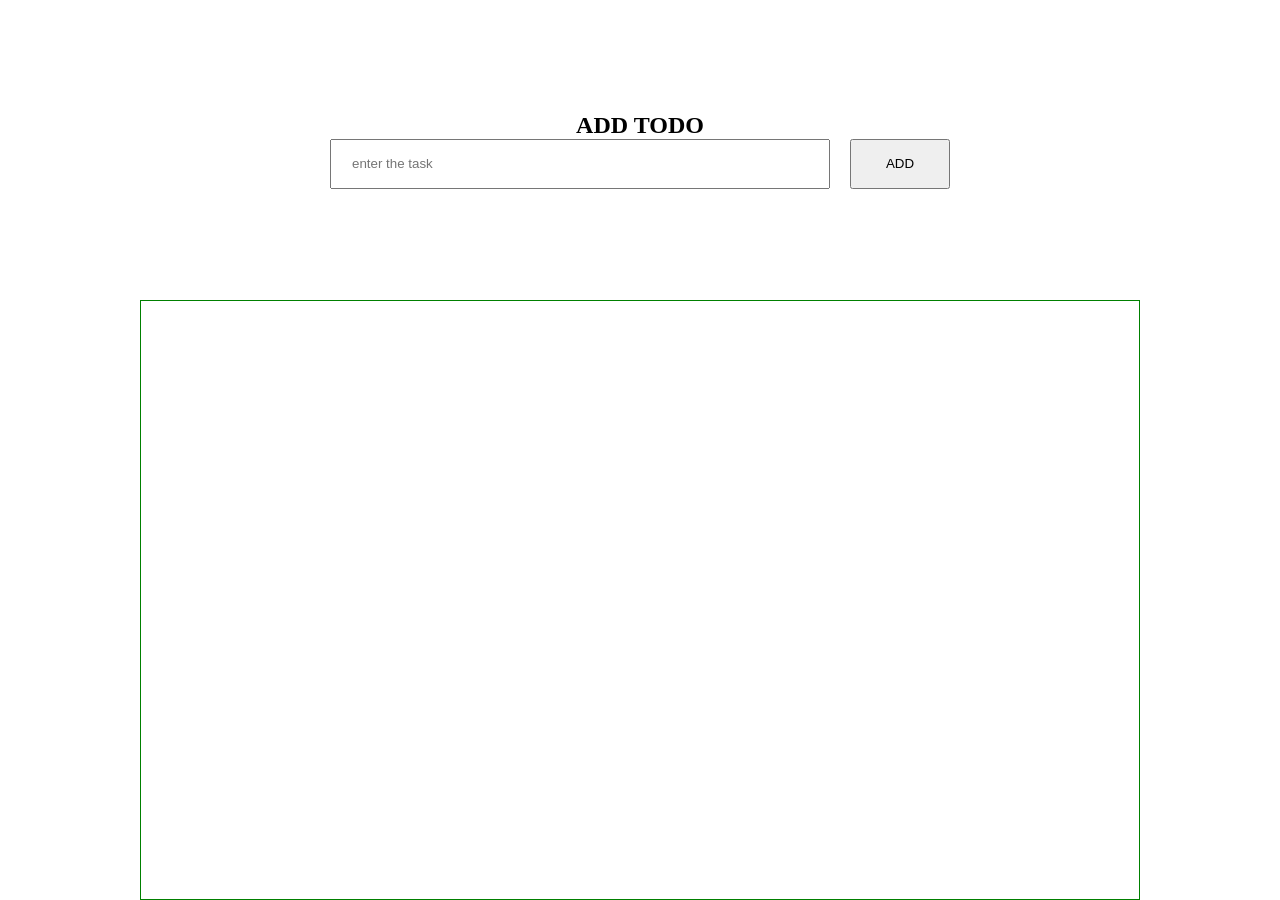
==== todo.html @ 7962cb7a "feat:add all files to git" ====
<!DOCTYPE html>
<html lang="en">
<head>
    <meta charset="UTF-8">
    <meta name="viewport" content="width=device-width, initial-scale=1.0">
    <title>Todo</title>
    <link rel="stylesheet" href="todo.css">
</head>
<body>
    <section class="input">
        <h1>ADD TODO </h1>
        <div class="button">
            <input type="text" placeholder="enter the task" id="input-text">
            <button onclick="add()"> ADD</button>
        </div>
    </section>
    <section class="list">
        <ul id="ul">
            <!-- <div class="item">
                <li>item1</li>
                <button onclick="" id="edit"> Edit</button>
                <button onclick="" id="delete"> Delete</button>
            </div> -->
        </ul>
    </section>
    <script src="todo.js"></script>
</body>
</html>
---- todo.css ----
*{
    margin: 0;
    padding: 0;
    box-sizing: border-box;
    /* border: 1px solid red; */
}
.body{
  height: 100vh;
  width: 100vw;
}
.input{
    height: 300px;
    display: flex;
    flex-direction: column;
    justify-content: center;
    align-items: center;
}
.button{
    display: flex;
    justify-content: center;
    align-items: center;
    gap: 20px;
   

}
#input-text{
    height: 50px;
    width: 500px;
    padding: 20px;
    
}
.button button{
    height: 50px;
    width: 100px;
    
}
.button button:hover{
    border: 1px solid blue;
}
.list{
    height: 600px;

    display: flex;
    justify-content: center;
    align-items: center;
}
#ul{
    height: 600px;
    width: 1000px;
    border: 1px solid green;
    display: flex;
    overflow:auto;
    list-style: none;
    flex-direction: column;
    align-items: center;
    
}
.item{
    display: flex;
    gap: 20px;
    height: 50px;
    align-items: start;
    margin: 20px;
    
}
.item li{
    height: 50px;
    width: 500px;
    padding: 20px;
    border: 1px solid green;
}
.edit,.delete{
    height: 50px;
    width: 100px;
    padding: 20px;
    border: 1px solid green;
    display: flex;
 
    justify-content: center;
    align-items: center;
}
.edit:hover,.delete:hover{
    border: 1px solid blue;
}
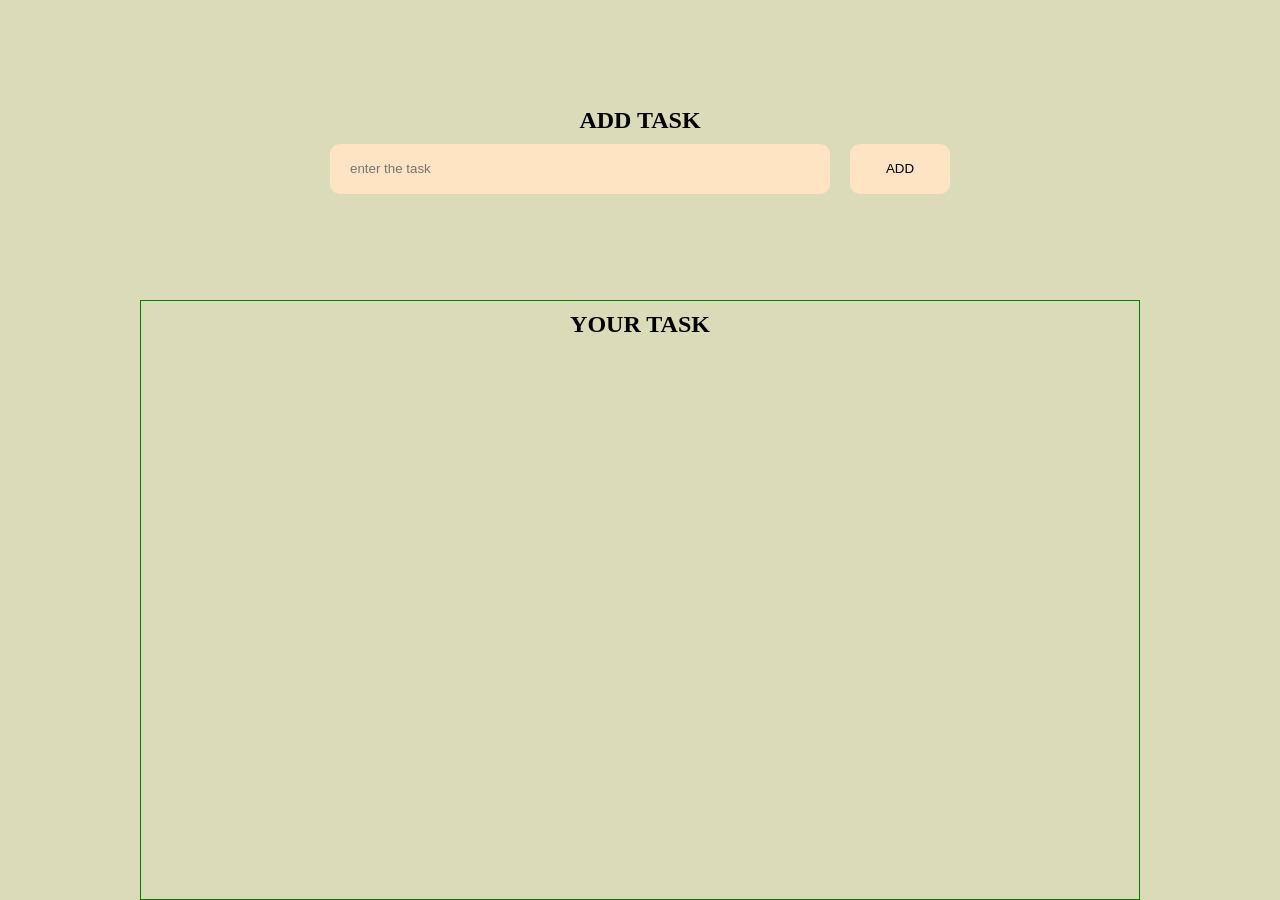
==== commit c18c5593: "feat:add background property to input" ====
--- a/todo.html
+++ b/todo.html
@@ -8,14 +8,16 @@
 </head>
 <body>
     <section class="input">
-        <h1>ADD TODO </h1>
+        <h1>ADD TASK </h1>
         <div class="button">
             <input type="text" placeholder="enter the task" id="input-text">
             <button onclick="add()"> ADD</button>
         </div>
     </section>
     <section class="list">
+     
         <ul id="ul">
+            <h2>YOUR TASK</h2>
             <!-- <div class="item">
                 <li>item1</li>
                 <button onclick="" id="edit"> Edit</button>
--- a/todo.css
+++ b/todo.css
@@ -4,9 +4,10 @@
     box-sizing: border-box;
     /* border: 1px solid red; */
 }
-.body{
+body{
   height: 100vh;
   width: 100vw;
+  background-color: rgb(219, 219, 186);
 }
 .input{
     height: 300px;
@@ -20,6 +21,7 @@
     justify-content: center;
     align-items: center;
     gap: 20px;
+    margin-top: 10px;
    
 
 }
@@ -28,13 +30,21 @@
     width: 500px;
     padding: 20px;
     
+    background-color:bisque;
+    border: none;
+    border-radius: 10px;
+    outline: none;
+    
 }
 .button button{
     height: 50px;
     width: 100px;
+    background-color:bisque;
+    border-radius: 10px;
+     border: none;
     
 }
-.button button:hover{
+#input-text:focus,.button button:hover{
     border: 1px solid blue;
 }
 .list{
@@ -47,6 +57,7 @@
 #ul{
     height: 600px;
     width: 1000px;
+    padding: 10px;
     border: 1px solid green;
     display: flex;
     overflow:auto;
@@ -61,21 +72,28 @@
     height: 50px;
     align-items: start;
     margin: 20px;
-    
+   
 }
 .item li{
     height: 50px;
     width: 500px;
     padding: 20px;
-    border: 1px solid green;
+  
+    background-color:bisque;
+    border-radius: 10px;
+     border: none;
+  
 }
 .edit,.delete{
     height: 50px;
     width: 100px;
     padding: 20px;
-    border: 1px solid green;
+    
     display: flex;
- 
+    background-color:bisque;
+    border-radius: 10px;
+    border: none;
+  
     justify-content: center;
     align-items: center;
 }
